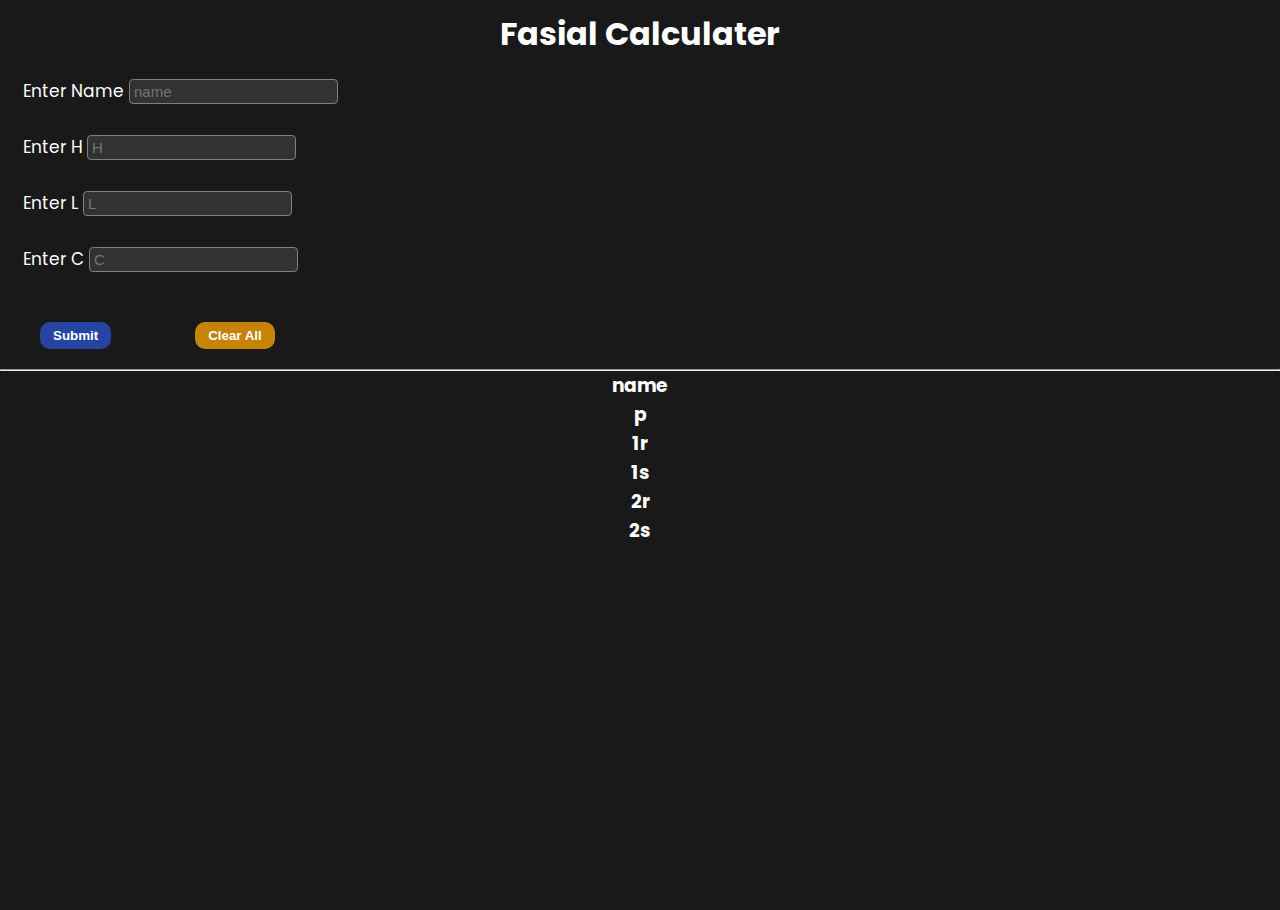
==== index.html @ a1a93ce7 "first commit" ====
<!DOCTYPE html>
<html lang="en">
<head>
    <meta charset="UTF-8">
    <meta name="viewport" content="width=device-width, initial-scale=1.0">
    <title>Fasial Calculater</title>
    <link rel="stylesheet" href="style.css">
    <link rel="preconnect" href="https://fonts.googleapis.com">
<link rel="preconnect" href="https://fonts.gstatic.com" crossorigin>
<link href="https://fonts.googleapis.com/css2?family=Arima:wght@100..700&family=Kablammo&family=Miltonian+Tattoo&family=Poppins:ital,wght@0,100;0,200;0,300;0,400;0,500;0,600;0,700;0,800;0,900;1,100;1,200;1,300;1,400;1,500;1,600;1,700;1,800;1,900&family=Sorts+Mill+Goudy:ital@0;1&display=swap" rel="stylesheet">
</head>
<body>
    <h1>Fasial Calculater </h1>
   <form action="">
        <label for="name">Enter Name </label>
        <input type="text" id="name" placeholder="name" required>
        <br>
        <label for="h">Enter <span>H</span> </label>
        <input type="number" id="h" placeholder="H" required>
        <br>
        <label for="l">Enter <span>L</span> </label>
        <input type="number" id="l" placeholder="L" required>
        <br>
        <label for="c">Enter <span>C</span> </label>
        <input type="number" id="c" placeholder="C" required>
        <br>
       
   </form>
   <button>Submit</button>
   <button id="clear"> Clear All</button>
   
   <hr>
    <div class="ans">
        <h3 class="name">name</h3>
        <h3 class="P">p</h3>
        <h3 class="R1">1r</h3>
        <h3 class="S1">1s</h3>
        <h3 class="R2">2r</h3>
        <h3 class="S2">2s</h3>

    </div>


    <script src="script.js"></script>
</body>
</html>
---- style.css ----
*{
    padding: 0;margin: 0;
    box-sizing: border-box;
}
html,body{
    height: 100%;
    width: 100%;
    background-color: rgb(25, 25, 25);
    color: white;
    font-family: "Poppins", sans-serif;

}
h1{
    text-align: center;
    margin: 10px;

}

form{
    margin: 20px;
    

}

form label{
    font-size: 17px;
    margin-left:3px ;
}

form input{
    background-color: rgb(50, 50, 50);
    outline: none;
    border: 1px solid gray;
    border-radius: 4px;
    padding: 3px 4px;
    color: white;
    margin-bottom: 30px;
    font-size: 15px;
}
button{
    background-color: rgb(38, 68, 161);
    padding: 6px 13px;
    color: white;
    font-weight: 600;
    border-radius: 10px;
    cursor: pointer;
    border: none;
    margin: 0px 40px;
    margin-bottom: 20px;
}
button:hover{
    transform: translateY(-3px);
    background-color: rgb(31, 53, 121);
}

.ans{
    width: 100%;
    display: flex;
    flex-direction: column;
    justify-content: center;
    align-items: center;

}

#clear{
    background-color: rgb(198, 131, 6);
}

/* Responsive Design */
@media (max-width: 768px) {
    form {
        margin: 10px;
        padding: 10px;
    }

    form label {
        font-size: 15px;
    }

    form input {
        font-size: 14px;
    }

    button {
        font-size: 14px;
        padding: 8px 15px;
    }

    h1 {
        font-size: 20px;
    }
}

@media (max-width: 480px) {
    form input {
        font-size: 12px;
        padding: 8px;
    }

    button {
        font-size: 12px;
        padding: 6px 12px;
    }

    h1 {
        font-size: 18px;
    }
}
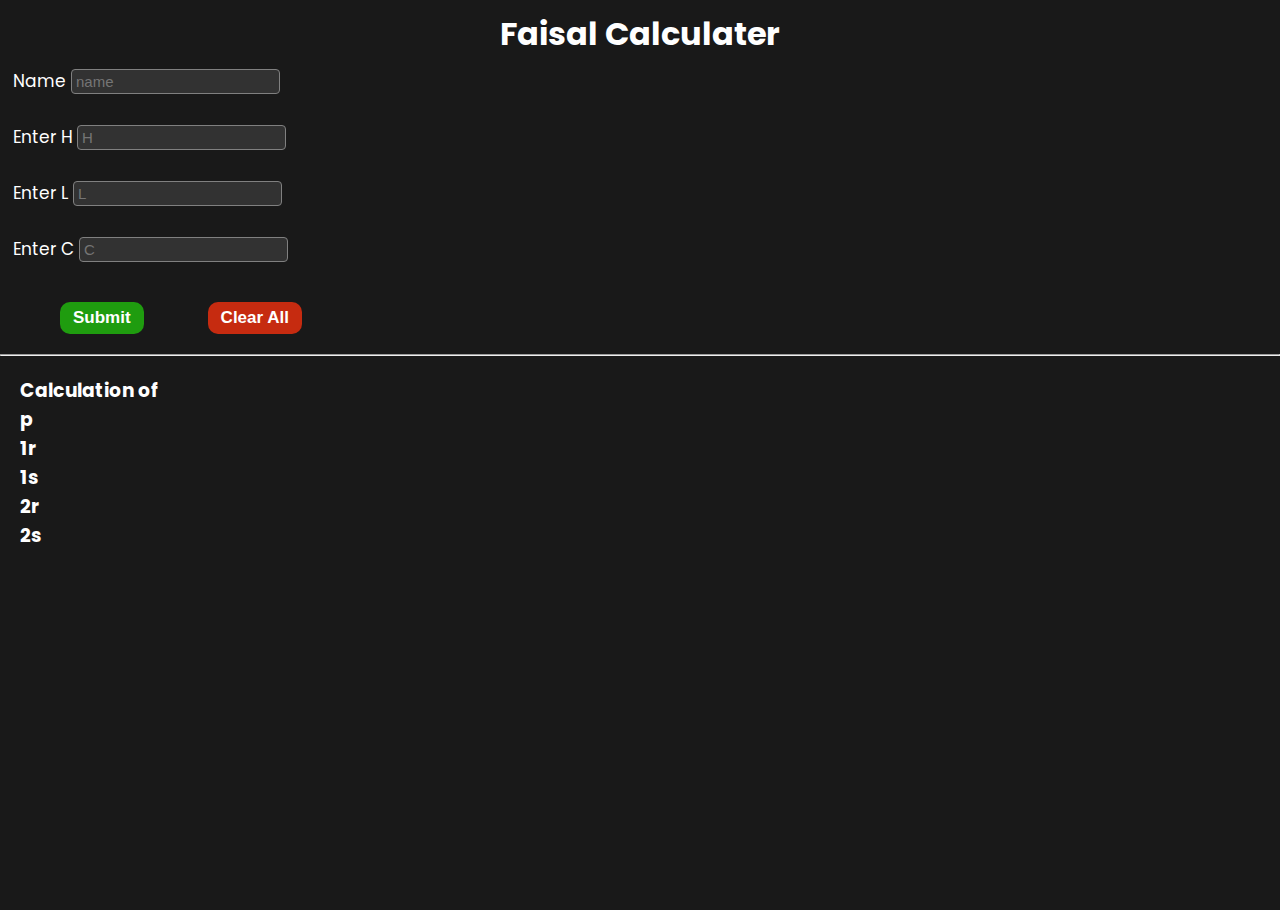
==== commit 692ad728: "fonts and color" ====
--- a/index.html
+++ b/index.html
@@ -10,18 +10,18 @@
 <link href="https://fonts.googleapis.com/css2?family=Arima:wght@100..700&family=Kablammo&family=Miltonian+Tattoo&family=Poppins:ital,wght@0,100;0,200;0,300;0,400;0,500;0,600;0,700;0,800;0,900;1,100;1,200;1,300;1,400;1,500;1,600;1,700;1,800;1,900&family=Sorts+Mill+Goudy:ital@0;1&display=swap" rel="stylesheet">
 </head>
 <body>
-    <h1>Fasial Calculater </h1>
+    <h1>Faisal Calculater </h1>
    <form action="">
-        <label for="name">Enter Name </label>
+        <label for="name">Name </label>
         <input type="text" id="name" placeholder="name" required>
         <br>
-        <label for="h">Enter <span>H</span> </label>
+        <label for="h">Enter <span>H </span> </label>
         <input type="number" id="h" placeholder="H" required>
         <br>
-        <label for="l">Enter <span>L</span> </label>
+        <label for="l">Enter <span>L </span> </label>
         <input type="number" id="l" placeholder="L" required>
         <br>
-        <label for="c">Enter <span>C</span> </label>
+        <label for="c">Enter <span>C </span> </label>
         <input type="number" id="c" placeholder="C" required>
         <br>
        
@@ -31,7 +31,7 @@
    
    <hr>
     <div class="ans">
-        <h3 class="name">name</h3>
+        <h3 class="name">Calculation of</h3>
         <h3 class="P">p</h3>
         <h3 class="R1">1r</h3>
         <h3 class="S1">1s</h3>
--- a/style.css
+++ b/style.css
@@ -17,7 +17,7 @@
 }
 
 form{
-    margin: 20px;
+    margin: 10px;
     
 
 }
@@ -38,19 +38,21 @@
     font-size: 15px;
 }
 button{
-    background-color: rgb(38, 68, 161);
+    background-color: rgb(31, 156, 15);
     padding: 6px 13px;
     color: white;
+    font-size: 17px;
     font-weight: 600;
     border-radius: 10px;
     cursor: pointer;
     border: none;
-    margin: 0px 40px;
+    margin: 0px 60px;
+
     margin-bottom: 20px;
 }
 button:hover{
     transform: translateY(-3px);
-    background-color: rgb(31, 53, 121);
+    background-color: rgb(31, 156, 15);
 }
 
 .ans{
@@ -58,12 +60,13 @@
     display: flex;
     flex-direction: column;
     justify-content: center;
-    align-items: center;
+    margin: 20px;
 
 }
 
 #clear{
-    background-color: rgb(198, 131, 6);
+    background-color: rgb(198, 43, 16);
+    margin: 0;
 }
 
 /* Responsive Design */
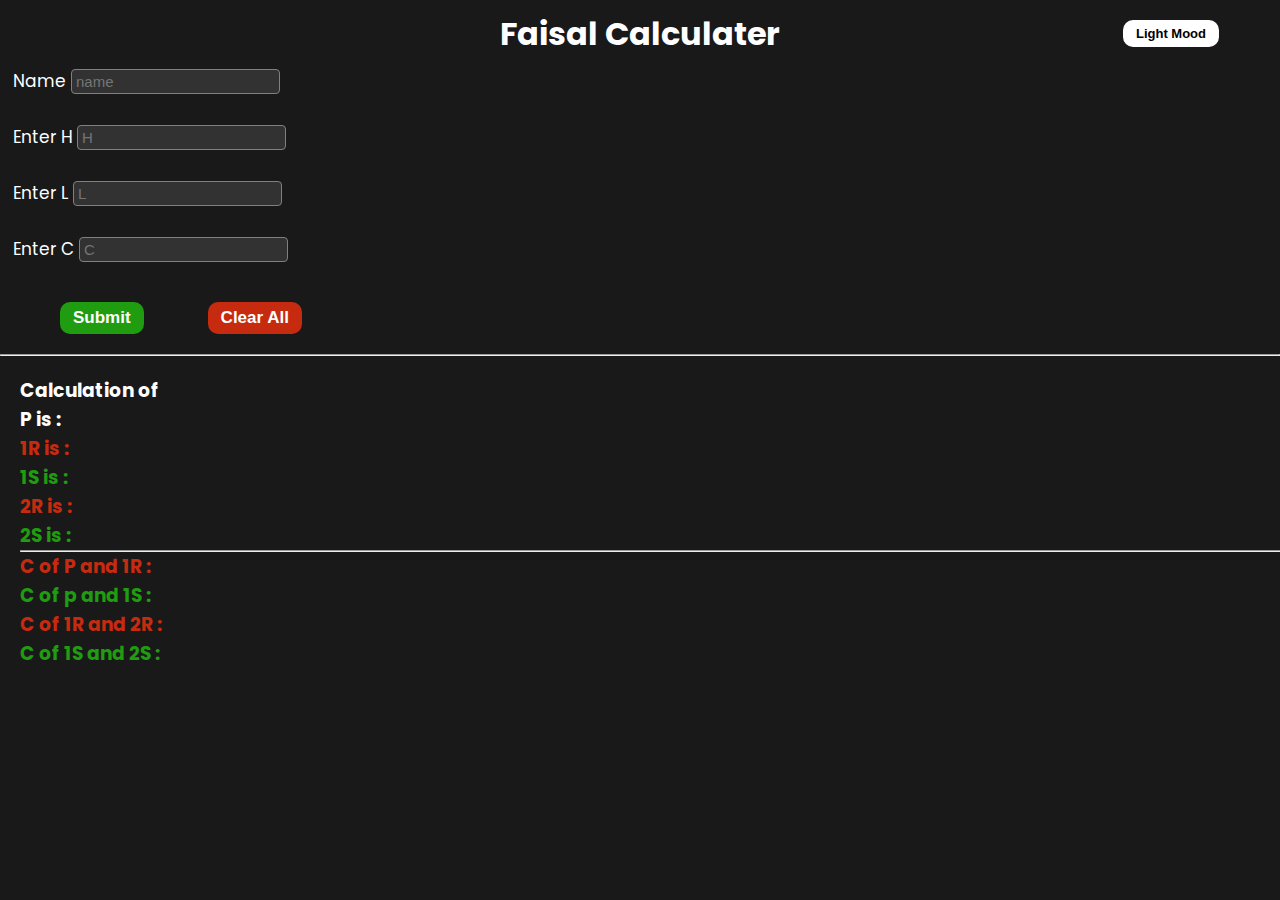
==== commit 3bfeea72: "Update html, css, and js" ====
--- a/index.html
+++ b/index.html
@@ -10,6 +10,7 @@
 <link href="https://fonts.googleapis.com/css2?family=Arima:wght@100..700&family=Kablammo&family=Miltonian+Tattoo&family=Poppins:ital,wght@0,100;0,200;0,300;0,400;0,500;0,600;0,700;0,800;0,900;1,100;1,200;1,300;1,400;1,500;1,600;1,700;1,800;1,900&family=Sorts+Mill+Goudy:ital@0;1&display=swap" rel="stylesheet">
 </head>
 <body>
+    <button class="mod">Light Mood</button>
     <h1>Faisal Calculater </h1>
    <form action="">
         <label for="name">Name </label>
@@ -26,17 +27,24 @@
         <br>
        
    </form>
-   <button>Submit</button>
+   <button class="sub">Submit</button>
    <button id="clear"> Clear All</button>
    
    <hr>
     <div class="ans">
         <h3 class="name">Calculation of</h3>
-        <h3 class="P">p</h3>
-        <h3 class="R1">1r</h3>
-        <h3 class="S1">1s</h3>
-        <h3 class="R2">2r</h3>
-        <h3 class="S2">2s</h3>
+        <h3>P is : <span class="P"></span></h3>
+        <h3 class="red">1R is : <span class="R1 dark"></span></h3>
+        <h3 class="green">1S is : <span class="S1 dark"></span></h3>
+        <h3 class="red">2R is : <span class="R2 dark"></span></h3>
+        <h3 class="green">2S is : <span class="S2 dark"></span></h3>
+        <hr>
+        <h3 class="red">C of P and 1R : <span class="c_of_p_r1 dark"></span></h3>
+        <h3 class="green">C of p and 1S : <span class="c_of_p_s1 dark"></span></h3>
+        <h3 class="red">C of 1R and 2R : <span class="c_of_r1_r2 dark"></span></h3>
+        <h3 class="green">C of 1S and 2S : <span class="c_of_s1_s2 dark"></span></h3>
+       
+         
 
     </div>
 
--- a/style.css
+++ b/style.css
@@ -2,9 +2,7 @@
     padding: 0;margin: 0;
     box-sizing: border-box;
 }
-html,body{
-    height: 100%;
-    width: 100%;
+body{
     background-color: rgb(25, 25, 25);
     color: white;
     font-family: "Poppins", sans-serif;
@@ -69,6 +67,34 @@
     margin: 0;
 }
 
+.green{
+    color:  rgb(31, 156, 15);
+}
+.red{
+    color:rgb(198, 43, 16);
+}
+
+.light{
+    background-color: white;
+    color: black;
+}
+.dark{
+    background-color: rgb(25, 25, 25);
+    color: white;
+}
+
+.mod{
+    background-color: white;
+    color: black;
+    position: absolute;
+    right: 1px;
+    top:20px;
+    font-size: 13px;
+}
+.mod:hover{
+    background-color: antiquewhite;
+
+}
 /* Responsive Design */
 @media (max-width: 768px) {
     form {
@@ -95,6 +121,9 @@
 }
 
 @media (max-width: 480px) {
+    body{
+        position: relative;
+    }
     form input {
         font-size: 12px;
         padding: 8px;
@@ -108,4 +137,13 @@
     h1 {
         font-size: 18px;
     }
+
+    .mod{
+        background-color: white;
+        color: black;
+        position: absolute;
+        right: -30px;
+        top:40px;
+        font-size: 13px;
+    }
 }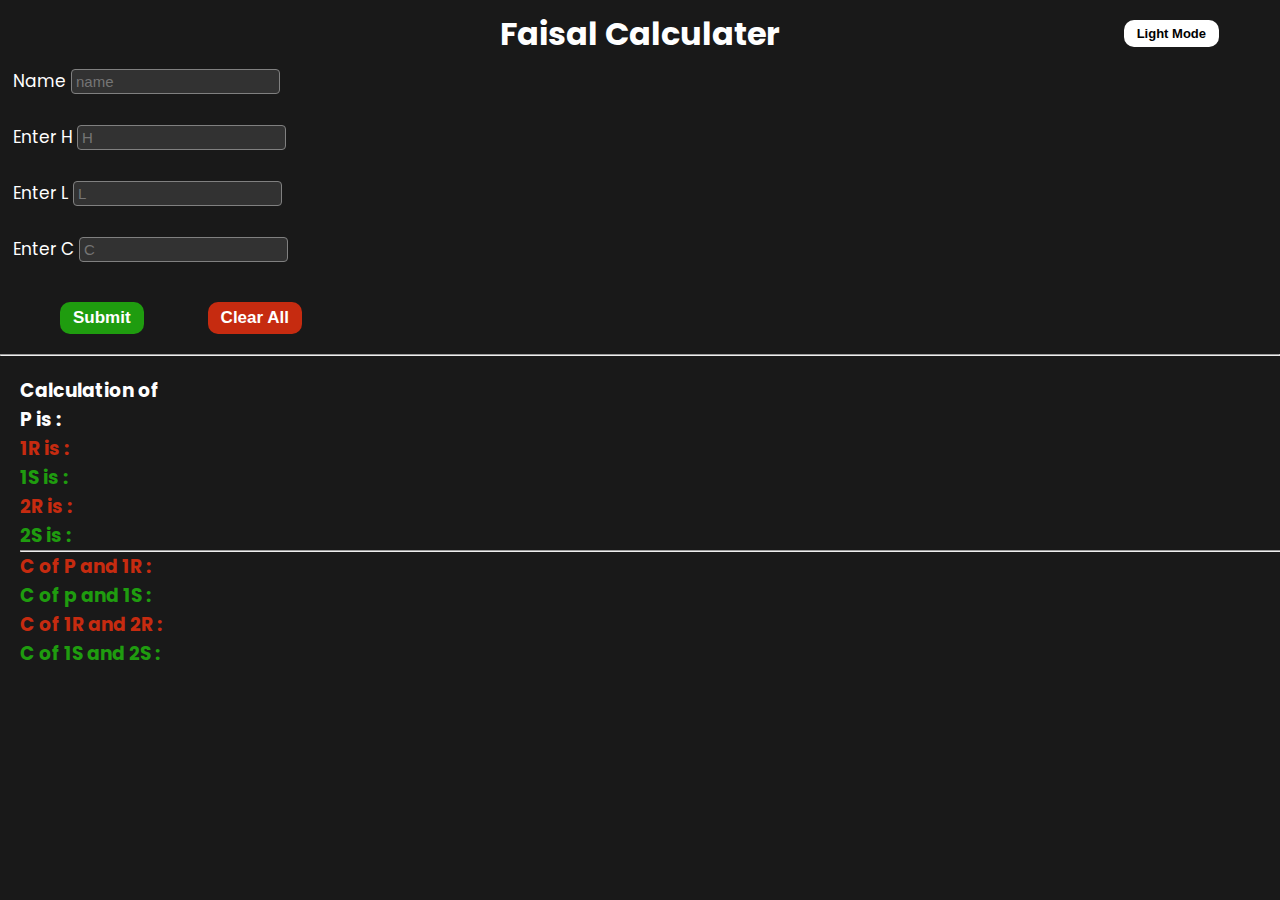
==== commit 03de9baa: "Update index.html" ====
--- a/index.html
+++ b/index.html
@@ -10,8 +10,10 @@
 <link href="https://fonts.googleapis.com/css2?family=Arima:wght@100..700&family=Kablammo&family=Miltonian+Tattoo&family=Poppins:ital,wght@0,100;0,200;0,300;0,400;0,500;0,600;0,700;0,800;0,900;1,100;1,200;1,300;1,400;1,500;1,600;1,700;1,800;1,900&family=Sorts+Mill+Goudy:ital@0;1&display=swap" rel="stylesheet">
 </head>
 <body>
-    <button class="mod">Light Mood</button>
-    <h1>Faisal Calculater </h1>
+    <div class="nav">
+        <h1>Faisal Calculater </h1>
+        <button class="mod">Light Mode</button>
+    </div>
    <form action="">
         <label for="name">Name </label>
         <input type="text" id="name" placeholder="name" required>
@@ -51,4 +53,4 @@
 
     <script src="script.js"></script>
 </body>
-</html>+</html>
--- a/style.css
+++ b/style.css
@@ -135,15 +135,17 @@
     }
 
     h1 {
-        font-size: 18px;
+        font-size: 21px;
     }
 
     .mod{
         background-color: white;
         color: black;
-        position: absolute;
-        right: -30px;
-        top:40px;
         font-size: 13px;
     }
+    .nav{
+        display: flex;
+        justify-content: space-between;
+        align-items: center;
+    }
 }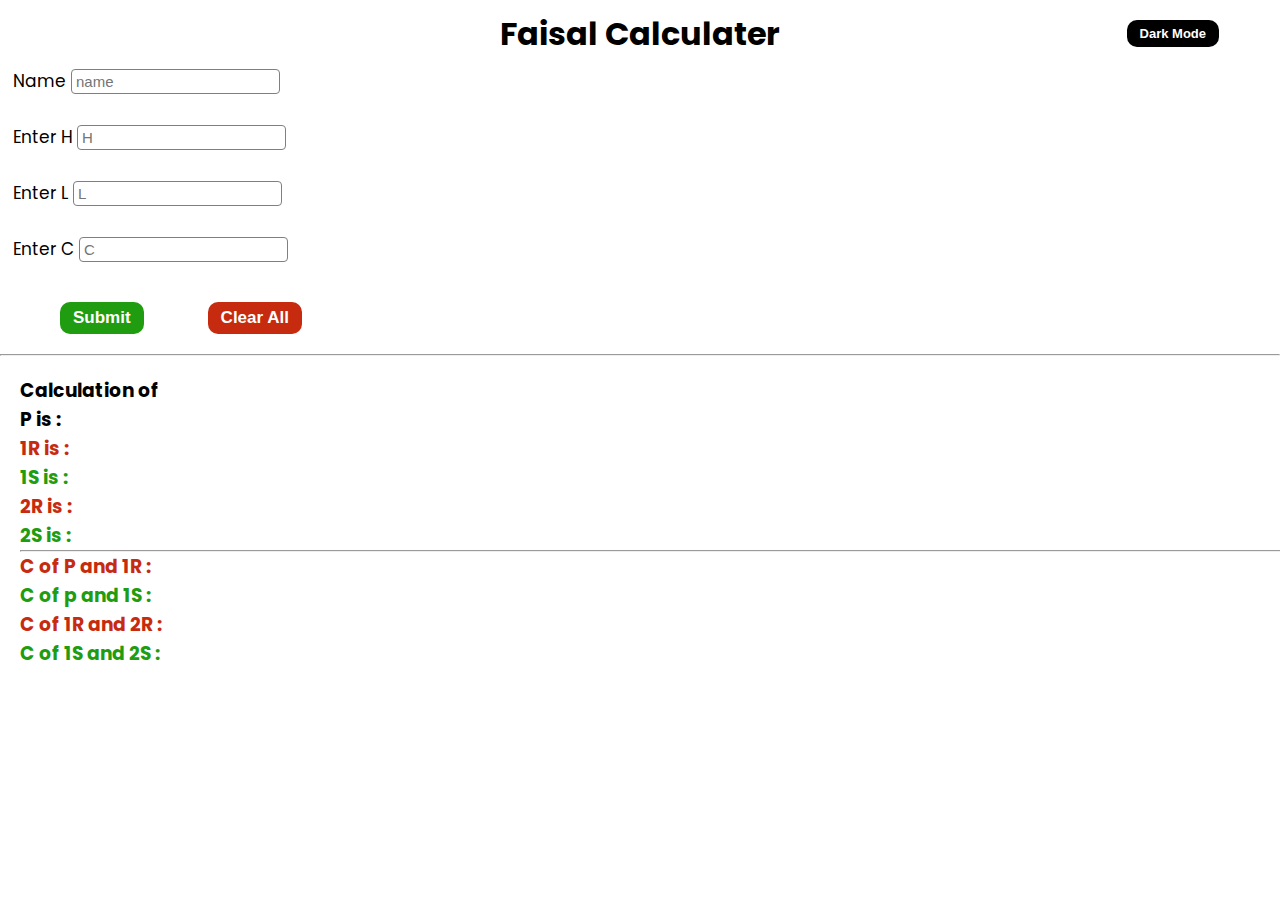
==== commit 6a6b821e: "dark and light mood update" ====
--- a/index.html
+++ b/index.html
@@ -12,7 +12,7 @@
 <body>
     <div class="nav">
         <h1>Faisal Calculater </h1>
-        <button class="mod">Light Mode</button>
+        <button class="mod">Dark Mode</button>
     </div>
    <form action="">
         <label for="name">Name </label>
@@ -36,15 +36,15 @@
     <div class="ans">
         <h3 class="name">Calculation of</h3>
         <h3>P is : <span class="P"></span></h3>
-        <h3 class="red">1R is : <span class="R1 dark"></span></h3>
-        <h3 class="green">1S is : <span class="S1 dark"></span></h3>
-        <h3 class="red">2R is : <span class="R2 dark"></span></h3>
-        <h3 class="green">2S is : <span class="S2 dark"></span></h3>
+        <h3 class="red">1R is : <span class="R1 light"></span></h3>
+        <h3 class="green">1S is : <span class="S1 light"></span></h3>
+        <h3 class="red">2R is : <span class="R2 light"></span></h3>
+        <h3 class="green">2S is : <span class="S2 light"></span></h3>
         <hr>
-        <h3 class="red">C of P and 1R : <span class="c_of_p_r1 dark"></span></h3>
-        <h3 class="green">C of p and 1S : <span class="c_of_p_s1 dark"></span></h3>
-        <h3 class="red">C of 1R and 2R : <span class="c_of_r1_r2 dark"></span></h3>
-        <h3 class="green">C of 1S and 2S : <span class="c_of_s1_s2 dark"></span></h3>
+        <h3 class="red">C of P and 1R : <span class="c_of_p_r1 light"></span></h3>
+        <h3 class="green">C of p and 1S : <span class="c_of_p_s1 light"></span></h3>
+        <h3 class="red">C of 1R and 2R : <span class="c_of_r1_r2 light"></span></h3>
+        <h3 class="green">C of 1S and 2S : <span class="c_of_s1_s2 light"></span></h3>
        
          
 
@@ -53,4 +53,4 @@
 
     <script src="script.js"></script>
 </body>
-</html>
+</html>--- a/style.css
+++ b/style.css
@@ -3,8 +3,7 @@
     box-sizing: border-box;
 }
 body{
-    background-color: rgb(25, 25, 25);
-    color: white;
+    
     font-family: "Poppins", sans-serif;
 
 }
@@ -26,12 +25,11 @@
 }
 
 form input{
-    background-color: rgb(50, 50, 50);
+   
     outline: none;
     border: 1px solid gray;
     border-radius: 4px;
     padding: 3px 4px;
-    color: white;
     margin-bottom: 30px;
     font-size: 15px;
 }
@@ -84,15 +82,15 @@
 }
 
 .mod{
-    background-color: white;
-    color: black;
+    background-color: black;
+    color: white;
     position: absolute;
     right: 1px;
     top:20px;
     font-size: 13px;
 }
 .mod:hover{
-    background-color: antiquewhite;
+    background-color: rgb(41, 41, 41);
 
 }
 /* Responsive Design */
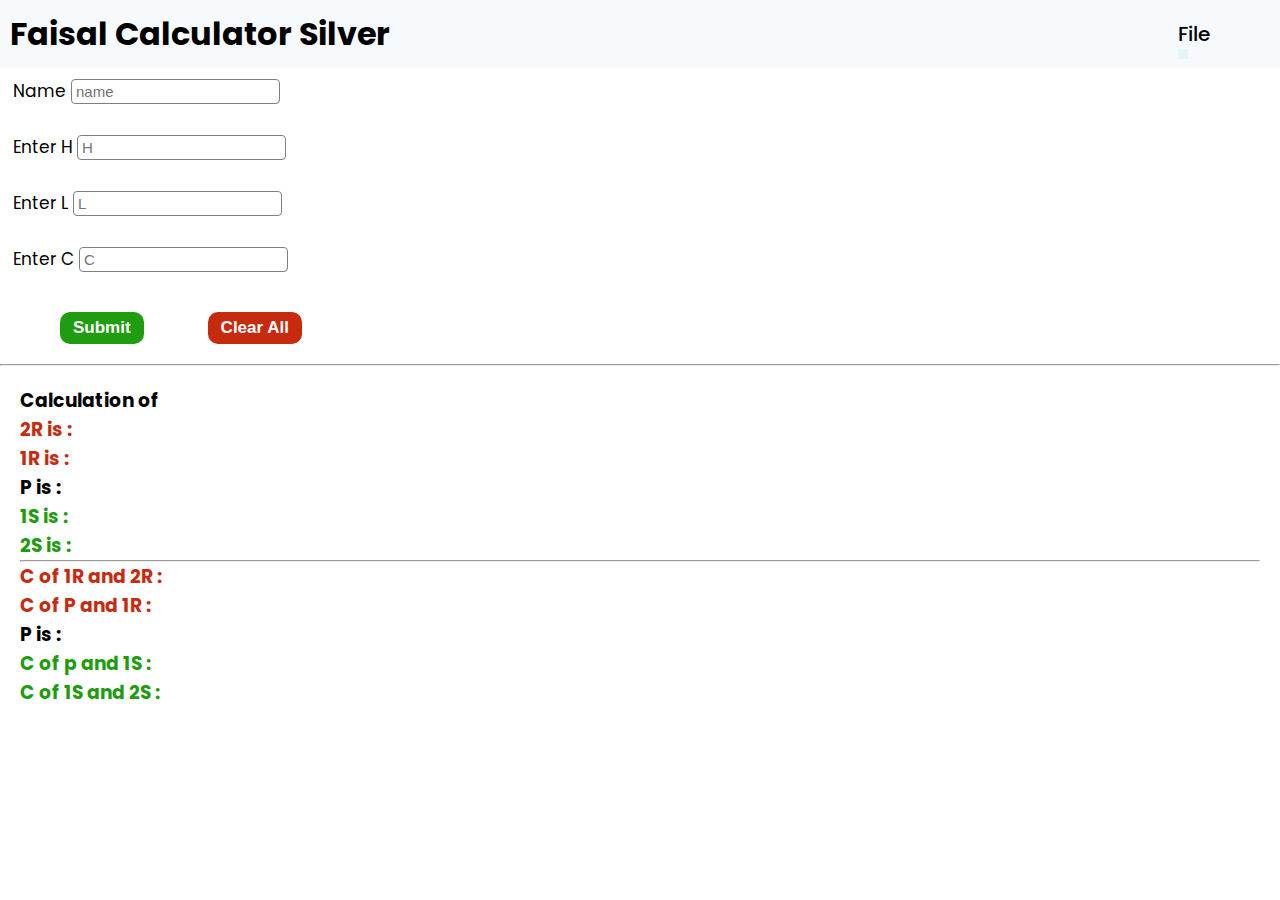
==== commit a814a3fa: "new update" ====
--- a/index.html
+++ b/index.html
@@ -3,7 +3,7 @@
 <head>
     <meta charset="UTF-8">
     <meta name="viewport" content="width=device-width, initial-scale=1.0">
-    <title>Fasial Calculater</title>
+    <title>Fasial Calculater Silver</title>
     <link rel="stylesheet" href="style.css">
     <link rel="preconnect" href="https://fonts.googleapis.com">
 <link rel="preconnect" href="https://fonts.gstatic.com" crossorigin>
@@ -11,8 +11,19 @@
 </head>
 <body>
     <div class="nav">
-        <h1>Faisal Calculater </h1>
-        <button class="mod">Dark Mode</button>
+        <h1>Faisal Calculator Silver</h1>
+        <div class="dropdown">
+            File
+            <ul>
+                <li><a href="index.html">Silver</a></li>
+                <li><a href="gold.html">Gold</a></li>
+                <li><a href="#">Diamond</a></li>
+                <li><a href="#">Legend</a></li>
+                <li><a href="#" class="mod">Dark Mode</a></li>
+            </ul>
+        </div>
+        <!-- <button class="mod">Dark Mode</button> -->
+
     </div>
    <form action="">
         <label for="name">Name </label>
@@ -35,15 +46,16 @@
    <hr>
     <div class="ans">
         <h3 class="name">Calculation of</h3>
+        <h3 class="red">2R is : <span class="R2 light"></span></h3>
+        <h3 class="red">1R is : <span class="R1 light"></span></h3>
         <h3>P is : <span class="P"></span></h3>
-        <h3 class="red">1R is : <span class="R1 light"></span></h3>
         <h3 class="green">1S is : <span class="S1 light"></span></h3>
-        <h3 class="red">2R is : <span class="R2 light"></span></h3>
         <h3 class="green">2S is : <span class="S2 light"></span></h3>
         <hr>
+        <h3 class="red">C of 1R and 2R : <span class="c_of_r1_r2 light"></span></h3>
         <h3 class="red">C of P and 1R : <span class="c_of_p_r1 light"></span></h3>
+        <h3>P is : <span class="P1"></span></h3>
         <h3 class="green">C of p and 1S : <span class="c_of_p_s1 light"></span></h3>
-        <h3 class="red">C of 1R and 2R : <span class="c_of_r1_r2 light"></span></h3>
         <h3 class="green">C of 1S and 2S : <span class="c_of_s1_s2 light"></span></h3>
        
          
@@ -53,4 +65,4 @@
 
     <script src="script.js"></script>
 </body>
-</html>+</html>
--- a/style.css
+++ b/style.css
@@ -2,14 +2,65 @@
     padding: 0;margin: 0;
     box-sizing: border-box;
 }
+html{
+    
+}
 body{
     
     font-family: "Poppins", sans-serif;
-
-}
+    width: 100%; 
+    position: relative;
+
+}
+.nav{
+    align-items: center;
+    display: flex;
+    justify-content: space-between;
+    align-items: center;
+    background-color: rgb(247, 250, 253);
+    
+}
+.nav .dropdown{
+    padding-right: 70px;
+    font-size: 20px;
+    font-weight: 500;
+    color: black;
+}
+
+ul{
+    position: absolute;
+    z-index: 2px;
+    font-size: 15px;
+    background-color: rgb(228, 244, 253);
+    padding: 5px;
+    
+    
+
+
+}
+ul li{
+    list-style: none;
+    padding: 5px;
+    display: none;
+
+}
+
+ul li a{
+    text-decoration: none;
+    color: black;
+}
+.dropdown:hover ul li{
+    width: 100px;
+    display: block;
+}
+li:hover{
+    background-color: white;
+}
+
 h1{
     text-align: center;
     margin: 10px;
+    color: black;
 
 }
 
@@ -33,7 +84,7 @@
     margin-bottom: 30px;
     font-size: 15px;
 }
-button{
+.sub, #clear{
     background-color: rgb(31, 156, 15);
     padding: 6px 13px;
     color: white;
@@ -52,7 +103,6 @@
 }
 
 .ans{
-    width: 100%;
     display: flex;
     flex-direction: column;
     justify-content: center;
@@ -81,18 +131,7 @@
     color: white;
 }
 
-.mod{
-    background-color: black;
-    color: white;
-    position: absolute;
-    right: 1px;
-    top:20px;
-    font-size: 13px;
-}
-.mod:hover{
-    background-color: rgb(41, 41, 41);
-
-}
+
 /* Responsive Design */
 @media (max-width: 768px) {
     form {
@@ -120,6 +159,7 @@
 
 @media (max-width: 480px) {
     body{
+        width: 100%;
         position: relative;
     }
     form input {
@@ -133,7 +173,7 @@
     }
 
     h1 {
-        font-size: 21px;
+        font-size: 19px;
     }
 
     .mod{
@@ -146,4 +186,32 @@
         justify-content: space-between;
         align-items: center;
     }
+
+    .nav .dropdown{
+        padding-right: 60px;
+        font-size: 16px;
+        font-weight: 400;
+    }
+    
+    ul{
+        position: absolute;
+        z-index: 2px;
+        font-size: 13px;
+        background-color: rgb(228, 244, 253);
+        padding: 5px;
+    }
+    ul li{
+        list-style: none;
+        padding: 5px;
+        display: none;
+    
+    }
+    .dropdown:hover ul li{
+        width: 100%;
+        display: block;
+    }
+    li:hover{
+        background-color: white;
+    }
+    
 }